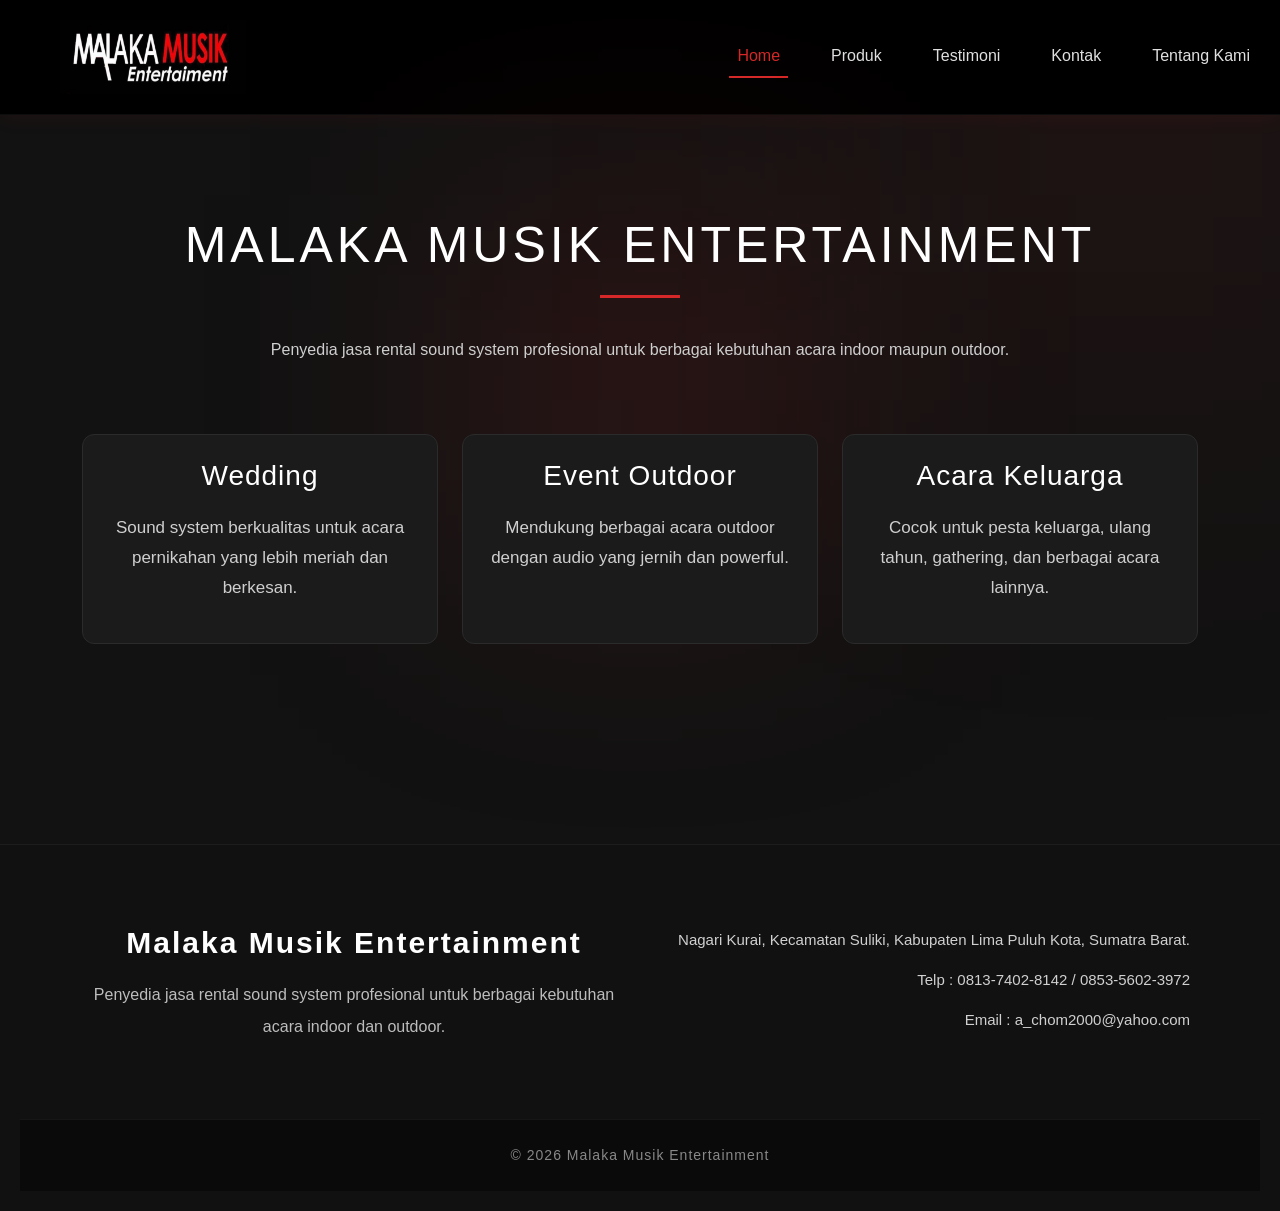
==== home.html @ efecc33e "mindahin home.html" ====
<!DOCTYPE html>
<html>
<head>
    <title>Malaka Musik</title>
    <link href="https://cdn.jsdelivr.net/npm/bootstrap@5.3.2/dist/css/bootstrap.min.css" rel="stylesheet">
    <link rel="stylesheet" href="../styles/styles.css">
</head>
<body>
    <nav class="navbar navbar-expand-lg custom-header">
        <div class="container-fluid">
            <a class="navbar-brand custom-logo" href="home.html">
                <img src="../images/logo.jpeg" alt="Logo" width="186" height="74" class="ms-5">
            </a>

            <ul class="navbar-nav ms-auto custom-nav-links">
                <li class="nav-item">
                    <a class="nav-link active" href="home.html">Home</a>
                </li>
                <li class="nav-item">
                    <a class="nav-link" href="produk.html">Produk</a>
                </li>
                <li class="nav-item">
                    <a class="nav-link" href="testimoni.html">Testimoni</a>
                </li>
                <li class="nav-item">
                    <a class="nav-link" href="kontak.html">Kontak</a>
                </li>
                <li class="nav-item">
                    <a class="nav-link" href="about.html">Tentang Kami</a>
                </li>
            </ul>
        </div>
    </nav>

    <section class="main-section">
        <div class="container text-center">
            <h1 class="section-title">MALAKA MUSIK ENTERTAINMENT</h1>
            <div class="line"></div>
            <p class="subtitle">Penyedia jasa rental sound system profesional untuk berbagai kebutuhan acara indoor maupun outdoor.</p>

            <div class="row g-4 mt-5">
                <div class="col-md-4">
                    <div class="custom-card p-4 h-100">
                        <h3 class="service-title">Wedding</h3>
                        <p class="service-text">Sound system berkualitas untuk acara pernikahan yang lebih meriah dan berkesan.                        </p>
                    </div>
                </div>

                <div class="col-md-4">
                    <div class="custom-card p-4 h-100">
                        <h3 class="service-title">Event Outdoor</h3>
                        <p class="service-text">Mendukung berbagai acara outdoor dengan audio yang jernih dan powerful.</p>
                    </div>
                </div>

                <div class="col-md-4">
                    <div class="custom-card p-4 h-100">
                        <h3 class="service-title">Acara Keluarga</h3>
                        <p class="service-text">Cocok untuk pesta keluarga, ulang tahun, gathering, dan berbagai acara lainnya.</p>
                    </div>
                </div>
            </div>
        </div>
    </section>

    <footer class="footer">
        <div class="container">
            <div class="footer-content">
                <div class="footer-left">
                    <h3 class="footer-title">Malaka Musik Entertainment</h3>
                    <p class="footer-text">Penyedia jasa rental sound system profesional untuk berbagai kebutuhan acara indoor dan outdoor.</p>
                </div>
                <div class="footer-right">
                    <p>Nagari Kurai, Kecamatan Suliki, Kabupaten Lima Puluh Kota, Sumatra Barat.</p>
                    <p>Telp : 0813-7402-8142 / 0853-5602-3972</p>
                    <p>Email : a_chom2000@yahoo.com</p>
                </div>
            </div>
        </div>
        <div class="footer-bottom">
            <p>© 2026 Malaka Musik Entertainment</p>
        </div>
    </footer>
</body>
</html>
---- styles/styles.css ----
body{
background:#121212;
font-family:Arial,sans-serif;
overflow-x:hidden;
}

.custom-header{
background:#000;
padding:15px 0;
}

.custom-nav-links{
gap:15px;
}

.custom-nav-links .nav-link{
color:#e0e0e0 !important;
margin:0 10px;
transition:0.3s;
}

.custom-nav-links .nav-link:hover{
color:#fff !important;
}

.custom-nav-links .nav-link.active{
color:#d62828 !important;
border-bottom:2px solid #d62828;
}

.testimoni-section{
padding: 100px 0;
    position: relative;
}

.testimoni-section::before {
    content: "";
    position: absolute;

    width: 400px;
    height: 400px;

    background: rgba(214, 40, 40, 0.15);

    filter: blur(120px);

    top: 100px;
    left: 50%;

    transform: translateX(-50%);
    z-index: 0;
}

.testimoni-section .container {
    position: relative;
    z-index: 1;
}


.section-title{
color:white;
font-size:50px;
letter-spacing:4px;
}

.line{
width:80px;
height:3px;
background:#d62828;
margin:20px auto 40px;
}

.subtitle{
color:#cfcfcf;
}

.custom-card{
background:#1b1b1b;
border:1px solid #2b2b2b;
border-radius:12px;

transition:0.4s ease;

backdrop-filter: blur(10px);
}

.custom-card:hover{
transform:translateY(-10px) scale(1.02);

border-color:#d62828;

box-shadow: 0 0 20px rgba(214,40,40,0.3);
}

.stars{
color:#d62828;
font-size:24px;
margin-bottom:20px;
}

.testimonial-text{
color:#d9d9d9;
line-height:30px;
font-size:17px;
}

.client-name{
color:white;
margin-top:20px;
font-size:18px;
}

.footer{
background:black;
color:#888;
text-align:center;
padding:20px;
margin-top:80px;
}

.stats h2{
color:#d62828;
font-size:40px;
font-weight:bold;
}

.stats p{
color:#cfcfcf;
font-size:16px;
letter-spacing:1px;
}




.about-text{
color:#d9d9d9;

line-height:35px;

font-size:20px;

max-width:1000px;

margin:auto;

margin-bottom:30px;

text-shadow:0 0 5px rgba(255,255,255,0.1);
}

.about-section{
position:relative;
padding:100px 0;
}

.about-section::before{
content:"";

position:absolute;

width:400px;
height:400px;

background:rgba(214,40,40,0.12);

filter:blur(120px);

top:100px;
left:50%;

transform:translateX(-50%);
}

.gallery-img{
border-radius:12px;

transition:0.4s ease;
}

.gallery-img:hover{
transform:scale(1.03);

box-shadow:0 0 20px rgba(214,40,40,0.3);
}

.gallery-title{
color:white;

font-size:45px;

margin-bottom:50px;

letter-spacing:3px;
}

.divider{
width:100px;
height:3px;

background:#d62828;

margin:60px auto;
}

.slider{
overflow:hidden;

position:relative;

margin-top:50px;
}

.slide-track{
display:flex;

width:calc(350px * 12);

animation:scroll 25s linear infinite;

gap:20px;
}

.gallery-img{
width:350px;

height:250px;

object-fit:cover;

border-radius:12px;

transition:0.4s ease;
}

.gallery-img:hover{
transform:scale(1.03);

box-shadow:0 0 20px rgba(214,40,40,0.3);
}

@keyframes scroll{

0%{
transform:translateX(0);
}

100%{
transform:translateX(calc(-350px * 6));
}

}

.slide-track:hover{
animation-play-state:paused;
}

body::before{
content:"";
position:fixed;

width:500px;
height:500px;

background:rgba(214,40,40,0.08);

filter:blur(150px);

top:-100px;
right:-100px;

z-index:-1;
}

.about-section{
background:linear-gradient(
to bottom,
#121212,
#181818
);
}

.about-section,
.gallery-section{
animation:fadeUp 1s ease;
}

@keyframes fadeUp{
from{
opacity:0;
transform:translateY(30px);
}

to{
opacity:1;
transform:translateY(0);
}
}

.custom-header{
border-bottom:1px solid rgba(255,255,255,0.05);

box-shadow:0 2px 20px rgba(214,40,40,0.08);
}


/* Home Section */
.main-section{
padding:100px 0;
position:relative;
}

.main-section::before{
    content:"";
    position:absolute;
    width:400px;
    height:400px;
    background:rgba(214,40,40,0.12);
    filter:blur(120px);
    top:80px;
    left:50%;
    transform:translateX(-50%);
    z-index:0;
}

.main-section .container{
    position:relative;
    z-index:1;
}

.service-title{
    color:white;
    font-size:28px;
    margin-bottom:20px;
    letter-spacing:1px;
}

.service-text{
    color:#cfcfcf;
    font-size:17px;
    line-height:30px;
}

.custom-btn{
    background:#d62828;
    color:white;
    padding:12px 30px;
    border:none;
    border-radius:8px;
    font-size:16px;
    transition:0.3s ease;
}

.custom-btn:hover{
    background:#b71f1f;
    transform:translateY(-3px);
    box-shadow:0 0 15px rgba(214,40,40,0.4);
    color:white;
}

/* Produk Section */
.produk-section{
    padding:100px 0;
    position:relative;
    animation:fadeUp 1s ease;
}

.produk-section::before{
    content:"";
    position:absolute;
    width:420px;
    height:420px;
    background:rgba(214,40,40,0.12);
    filter:blur(120px);
    top:80px;
    left:50%;
    transform:translateX(-50%);
    z-index:0;
}

.produk-section .container{
    position:relative;
    z-index:1;
}

.produk-subtitle{
    max-width:760px;
    margin:0 auto;
    line-height:30px;
}

.produk-highlight{
    background:linear-gradient(135deg,#181818,#101010);
    border:1px solid rgba(214,40,40,0.25);
    border-radius:12px;
    display:flex;
    justify-content:space-between;
    align-items:center;
    gap:40px;
    margin:55px 0 45px;
    padding:35px;
    box-shadow:0 0 25px rgba(214,40,40,0.12);
}

.produk-label{
    color:#d62828;
    display:inline-block;
    font-size:14px;
    font-weight:bold;
    letter-spacing:2px;
    margin-bottom:14px;
    text-transform:uppercase;
}

.highlight-text h2{
    color:white;
    font-size:34px;
    margin-bottom:16px;
}

.highlight-text p{
    color:#cfcfcf;
    font-size:17px;
    line-height:30px;
    margin:0;
    max-width:650px;
}

.highlight-info{
    min-width:230px;
    text-align:right;
}

.highlight-info p{
    color:#bdbdbd;
    margin-bottom:8px;
}

.highlight-info h3{
    color:white;
    font-size:30px;
    margin-bottom:22px;
}

.produk-btn{
    display:inline-block;
    text-decoration:none;
}

.produk-grid{
    margin-top:20px;
}

.produk-card{
    background:#1b1b1b;
    border:1px solid #2b2b2b;
    border-radius:12px;
    height:100%;
    overflow:hidden;
    transition:0.4s ease;
}

.produk-card:hover{
    transform:translateY(-10px);
    border-color:#d62828;
    box-shadow:0 0 20px rgba(214,40,40,0.3);
}

.produk-img{
    width:100%;
    height:235px;
    object-fit:cover;
    display:block;
}

.produk-content{
    padding:26px;
}

.produk-content h3{
    color:white;
    font-size:25px;
    margin-bottom:14px;
}

.produk-content p{
    color:#cfcfcf;
    font-size:16px;
    line-height:28px;
    margin-bottom:18px;
}

.produk-content ul{
    color:#d9d9d9;
    margin:0 0 22px;
    padding-left:20px;
}

.produk-content li{
    margin-bottom:8px;
}

.produk-price{
    color:#d62828;
    font-size:22px;
    font-weight:bold;
}

@media (max-width: 768px){
    .section-title{
        font-size:36px;
        letter-spacing:2px;
    }

    .produk-highlight{
        flex-direction:column;
        align-items:flex-start;
        padding:28px;
    }

    .highlight-info{
        text-align:left;
        min-width:0;
    }

    .custom-logo img{
        margin-left:0 !important;
    }

    .custom-nav-links{
        padding:15px 0;
    }

    .footer-content{
        flex-direction:column;
        gap:25px;
    }

    .footer-right{
        text-align:left;
    }
}

/* Kontak */
.kontak-section {
    padding: 100px 0;
    position: relative;
    animation: fadeUp 1s ease;
}

.kontak-section::before {
    content: "";
    position: absolute;
    width: 400px;
    height: 400px;
    background: rgba(214, 40, 40, 0.12);
    filter: blur(120px);
    top: 80px;
    left: 50%;
    transform: translateX(-50%);
    z-index: 0;
}

.kontak-section .container {
    position: relative;
    z-index: 1;
}

.kontak-info h3, 
.kontak-form h3 {
    color: white;
    font-size: 25px;
}

.kontak-info p {
    color: #cfcfcf;
    font-size: 16px;
    line-height: 28px;
}

.kontak-info strong {
    color: #d62828;
    font-weight: bold;
    letter-spacing: 0.5px;
}

.kontak-form label {
    color: #cfcfcf;
    font-size: 15px;
    letter-spacing: 0.5px;
}

.kontak-form .form-control {
    background-color: #222222;
    border: 1px solid #333333;
    color: #ffffff;
    padding: 12px 15px;
    border-radius: 8px;
    transition: 0.3s ease;
}

.kontak-form .form-control:focus {
    background-color: #2a2a2a;
    border-color: #d62828;
    box-shadow: 0 0 12px rgba(214, 40, 40, 0.4);
    color: #ffffff;
}

.kontak-form .form-control::placeholder {
    color: #777777;
}

/* Footer */

.footer{
    background:#111111;
    margin-top:100px;
    border-top:1px solid rgba(255,255,255,0.05);
}

.footer .container{
    padding:0 20px;
}

.footer-content{
    display:flex;
    justify-content:space-between;
    align-items:flex-start;
    gap:60px;
    padding:60px 0;
}

.footer-left{
    flex:1;
}

.footer-title{
    color:white;
    font-size:30px;
    font-weight:bold;
    margin-bottom:18px;
    letter-spacing:2px;
}

.footer-text{
    color:#bdbdbd;
    font-size:16px;
    line-height:32px;
    max-width:550px;
}

.footer-right{
    text-align:right;
}

.footer-right p{
    color:#d0d0d0;
    font-size:15px;
    line-height:30px;
    margin-bottom:10px;
}

.footer-bottom{
    background:#0a0a0a;
    padding:25px 0;
    text-align:center;
    border-top:1px solid rgba(255,255,255,0.05);
}

.footer-bottom p{
    color:#888888;
    font-size:14px;
    margin:0;
    letter-spacing:1px;
}
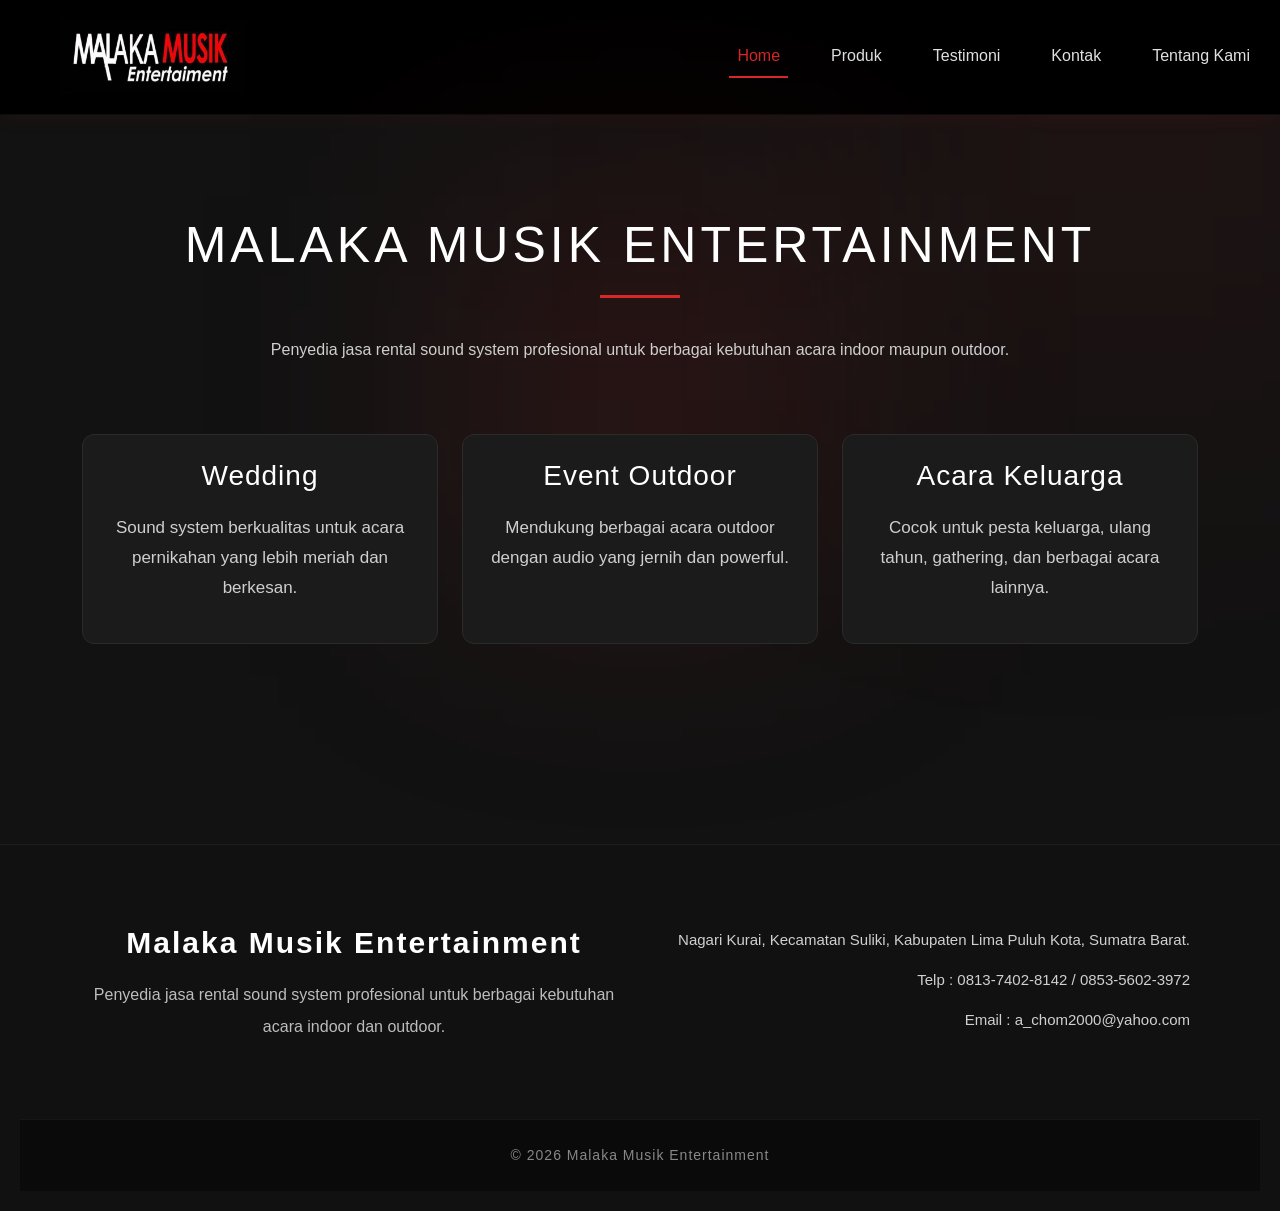
==== commit f4dffe6f: "mindahin home file" ====
--- a/home.html
+++ b/home.html
@@ -3,13 +3,13 @@
 <head>
     <title>Malaka Musik</title>
     <link href="https://cdn.jsdelivr.net/npm/bootstrap@5.3.2/dist/css/bootstrap.min.css" rel="stylesheet">
-    <link rel="stylesheet" href="../styles/styles.css">
+    <link rel="stylesheet" href="styles/styles.css">
 </head>
 <body>
     <nav class="navbar navbar-expand-lg custom-header">
         <div class="container-fluid">
             <a class="navbar-brand custom-logo" href="home.html">
-                <img src="../images/logo.jpeg" alt="Logo" width="186" height="74" class="ms-5">
+                <img src="images/logo.jpeg" alt="Logo" width="186" height="74" class="ms-5">
             </a>
 
             <ul class="navbar-nav ms-auto custom-nav-links">
@@ -17,16 +17,16 @@
                     <a class="nav-link active" href="home.html">Home</a>
                 </li>
                 <li class="nav-item">
-                    <a class="nav-link" href="produk.html">Produk</a>
+                    <a class="nav-link" href="pages/produk.html">Produk</a>
                 </li>
                 <li class="nav-item">
-                    <a class="nav-link" href="testimoni.html">Testimoni</a>
+                    <a class="nav-link" href="pages/testimoni.html">Testimoni</a>
                 </li>
                 <li class="nav-item">
-                    <a class="nav-link" href="kontak.html">Kontak</a>
+                    <a class="nav-link" href="pages/kontak.html">Kontak</a>
                 </li>
                 <li class="nav-item">
-                    <a class="nav-link" href="about.html">Tentang Kami</a>
+                    <a class="nav-link" href="pages/about.html">Tentang Kami</a>
                 </li>
             </ul>
         </div>
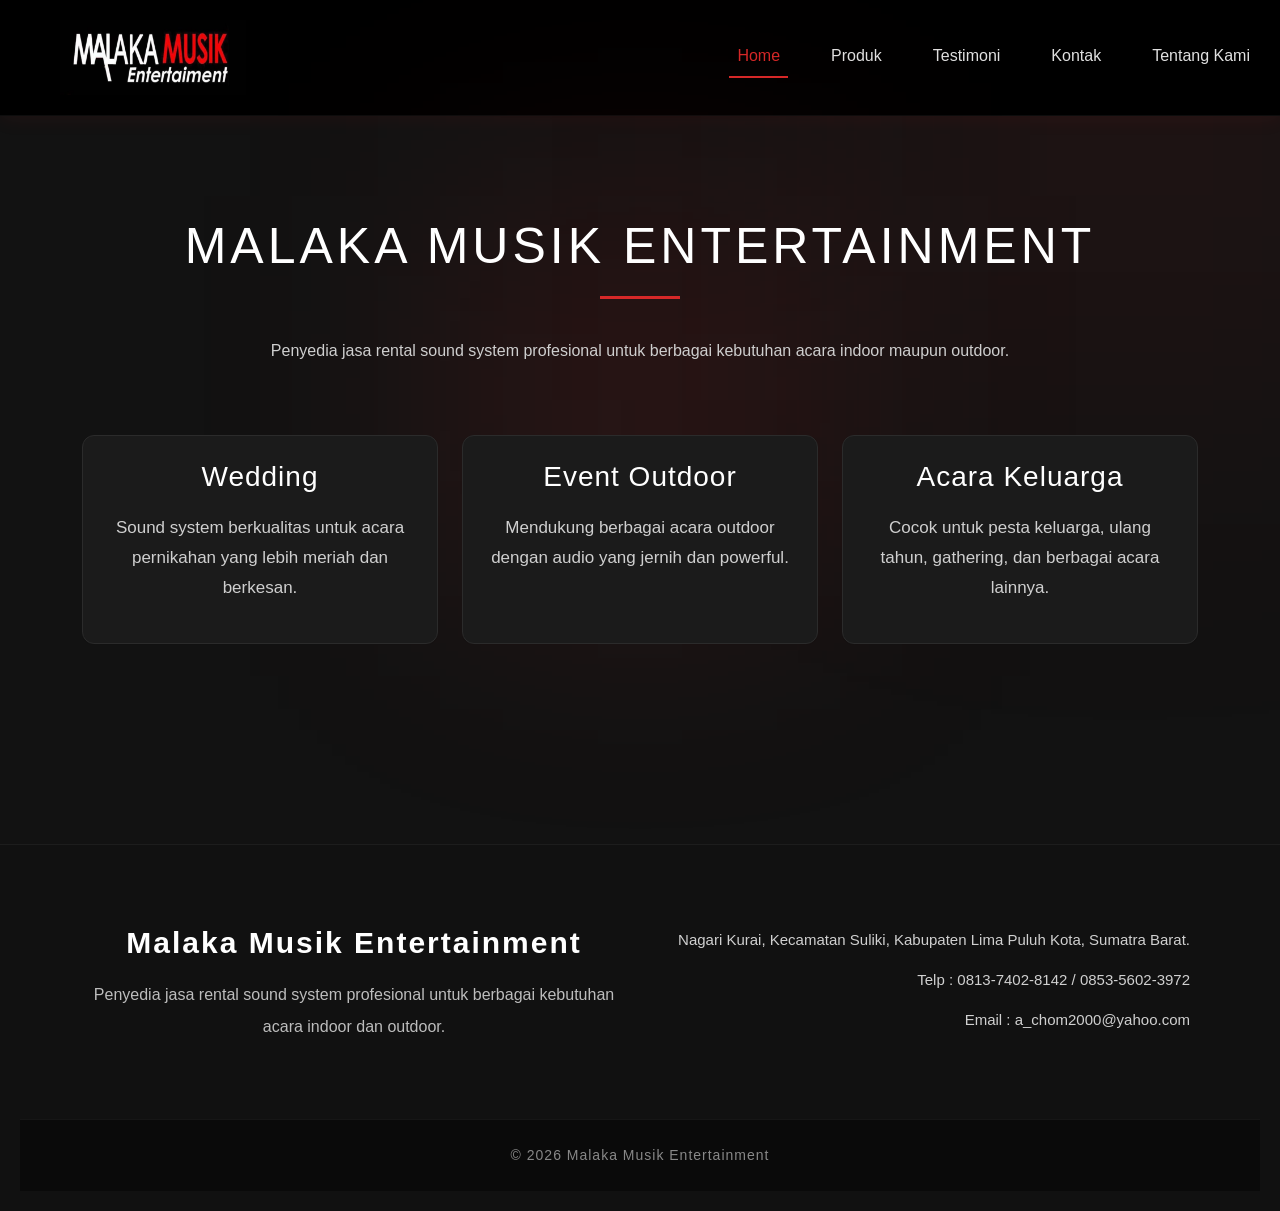
==== commit 25c6af9d: "responsif" ====
--- a/home.html
+++ b/home.html
@@ -1,6 +1,8 @@
 <!DOCTYPE html>
 <html>
 <head>
+    <meta charset="UTF-8">
+    <meta name="viewport" content="width=device-width, initial-scale=1">
     <title>Malaka Musik</title>
     <link href="https://cdn.jsdelivr.net/npm/bootstrap@5.3.2/dist/css/bootstrap.min.css" rel="stylesheet">
     <link rel="stylesheet" href="styles/styles.css">
@@ -9,9 +11,14 @@
     <nav class="navbar navbar-expand-lg custom-header">
         <div class="container-fluid">
             <a class="navbar-brand custom-logo" href="home.html">
-                <img src="images/logo.jpeg" alt="Logo" width="186" height="74" class="ms-5">
+                <img src="images/logo.jpeg" alt="Logo" width="186" height="74" class="ms-lg-5">
             </a>
 
+            <button class="navbar-toggler" type="button" data-bs-toggle="collapse" data-bs-target="#navbarNav" aria-controls="navbarNav" aria-expanded="false" aria-label="Toggle navigation">
+                <span class="navbar-toggler-icon"></span>
+            </button>
+
+            <div class="collapse navbar-collapse" id="navbarNav">
             <ul class="navbar-nav ms-auto custom-nav-links">
                 <li class="nav-item">
                     <a class="nav-link active" href="home.html">Home</a>
@@ -29,6 +36,7 @@
                     <a class="nav-link" href="pages/about.html">Tentang Kami</a>
                 </li>
             </ul>
+            </div>
         </div>
     </nav>
 
@@ -81,5 +89,7 @@
             <p>© 2026 Malaka Musik Entertainment</p>
         </div>
     </footer>
+
+    <script src="https://cdn.jsdelivr.net/npm/bootstrap@5.3.2/dist/js/bootstrap.bundle.min.js"></script>
 </body>
 </html>
--- a/styles/styles.css
+++ b/styles/styles.css
@@ -507,38 +507,345 @@
     font-weight:bold;
 }
 
-@media (max-width: 768px){
-    .section-title{
-        font-size:36px;
-        letter-spacing:2px;
-    }
-
-    .produk-highlight{
-        flex-direction:column;
-        align-items:flex-start;
-        padding:28px;
-    }
-
-    .highlight-info{
-        text-align:left;
-        min-width:0;
-    }
-
-    .custom-logo img{
-        margin-left:0 !important;
-    }
-
-    .custom-nav-links{
-        padding:15px 0;
-    }
-
-    .footer-content{
-        flex-direction:column;
-        gap:25px;
-    }
-
-    .footer-right{
-        text-align:left;
+/* ===== RESPONSIVE ===== */
+
+/* Navbar toggler styling */
+.navbar-toggler {
+    border-color: rgba(214,40,40,0.5);
+    padding: 6px 10px;
+}
+
+.navbar-toggler-icon {
+    background-image: url("data:image/svg+xml,%3csvg xmlns='http://www.w3.org/2000/svg' viewBox='0 0 30 30'%3e%3cpath stroke='rgba%28214, 40, 40, 1%29' stroke-linecap='round' stroke-miterlimit='10' stroke-width='2' d='M4 7h22M4 15h22M4 23h22'/%3e%3c/svg%3e");
+}
+
+.navbar-toggler:focus {
+    box-shadow: 0 0 0 0.2rem rgba(214,40,40,0.25);
+}
+
+/* Logo responsive */
+.navbar-brand img {
+    max-width: 100%;
+    height: auto;
+}
+
+/* Tablet — max 992px */
+@media (max-width: 992px) {
+    .custom-nav-links {
+        padding: 15px 0;
+        gap: 5px;
+    }
+
+    .custom-nav-links .nav-link {
+        margin: 0;
+        padding: 10px 15px;
+    }
+
+    .section-title {
+        font-size: 40px;
+        letter-spacing: 3px;
+    }
+
+    .main-section,
+    .produk-section,
+    .testimoni-section,
+    .about-section,
+    .kontak-section {
+        padding: 70px 0;
+    }
+
+    .produk-highlight {
+        flex-direction: column;
+        align-items: flex-start;
+        padding: 28px;
+        gap: 25px;
+    }
+
+    .highlight-info {
+        text-align: left;
+        min-width: 0;
+        width: 100%;
+    }
+
+    .highlight-text h2 {
+        font-size: 28px;
+    }
+
+    .footer-content {
+        flex-direction: column;
+        gap: 30px;
+        text-align: center;
+    }
+
+    .footer-right {
+        text-align: center;
+    }
+
+    .footer-title {
+        font-size: 24px;
+    }
+
+    .gallery-title {
+        font-size: 36px;
+    }
+
+    .gallery-img {
+        width: 280px;
+        height: 200px;
+    }
+
+    .slide-track {
+        width: calc(280px * 12);
+    }
+
+    .about-text {
+        font-size: 18px;
+        line-height: 30px;
+    }
+
+    .stats h2 {
+        font-size: 32px;
+    }
+}
+
+/* Mobile — max 768px */
+@media (max-width: 768px) {
+    .section-title {
+        font-size: 32px;
+        letter-spacing: 2px;
+    }
+
+    .main-section,
+    .produk-section,
+    .testimoni-section,
+    .about-section,
+    .kontak-section {
+        padding: 50px 0;
+    }
+
+    .navbar-brand img {
+        width: 140px;
+        height: auto;
+    }
+
+    .custom-logo img {
+        margin-left: 0 !important;
+    }
+
+    .produk-highlight {
+        padding: 22px;
+    }
+
+    .highlight-text h2 {
+        font-size: 24px;
+    }
+
+    .highlight-info h3 {
+        font-size: 24px;
+    }
+
+    .produk-content h3 {
+        font-size: 22px;
+    }
+
+    .produk-img {
+        height: 200px;
+    }
+
+    .footer {
+        margin-top: 50px;
+    }
+
+    .footer-content {
+        padding: 40px 0;
+    }
+
+    .footer-title {
+        font-size: 22px;
+    }
+
+    .footer-text {
+        font-size: 14px;
+    }
+
+    .footer-right p {
+        font-size: 14px;
+        line-height: 26px;
+    }
+
+    .gallery-title {
+        font-size: 30px;
+        margin-bottom: 30px;
+    }
+
+    .gallery-img {
+        width: 240px;
+        height: 170px;
+    }
+
+    .slide-track {
+        width: calc(240px * 12);
+    }
+
+    .about-text {
+        font-size: 16px;
+        line-height: 28px;
+        padding: 0 10px;
+    }
+
+    .stats h2 {
+        font-size: 28px;
+    }
+
+    .stats p {
+        font-size: 14px;
+    }
+
+    .service-title {
+        font-size: 24px;
+    }
+
+    .service-text {
+        font-size: 15px;
+    }
+
+    .custom-btn {
+        font-size: 14px;
+        padding: 10px 24px;
+    }
+
+    .subtitle {
+        font-size: 15px;
+    }
+
+    .kontak-info h3,
+    .kontak-form h3 {
+        font-size: 22px;
+    }
+
+    .divider {
+        margin: 40px auto;
+    }
+}
+
+/* Small mobile — max 480px */
+@media (max-width: 480px) {
+    .section-title {
+        font-size: 26px;
+        letter-spacing: 1px;
+    }
+
+    .main-section,
+    .produk-section,
+    .testimoni-section,
+    .about-section,
+    .kontak-section {
+        padding: 35px 0;
+    }
+
+    .navbar-brand img {
+        width: 120px;
+        height: auto;
+    }
+
+    .produk-highlight {
+        padding: 18px;
+        margin: 30px 0 25px;
+    }
+
+    .highlight-text h2 {
+        font-size: 20px;
+    }
+
+    .highlight-text p {
+        font-size: 15px;
+        line-height: 26px;
+    }
+
+    .highlight-info h3 {
+        font-size: 22px;
+    }
+
+    .produk-content {
+        padding: 18px;
+    }
+
+    .produk-content h3 {
+        font-size: 20px;
+    }
+
+    .produk-content p {
+        font-size: 14px;
+        line-height: 24px;
+    }
+
+    .produk-price {
+        font-size: 19px;
+    }
+
+    .produk-img {
+        height: 180px;
+    }
+
+    .testimonial-text {
+        font-size: 15px;
+        line-height: 26px;
+    }
+
+    .client-name {
+        font-size: 16px;
+    }
+
+    .stars {
+        font-size: 20px;
+    }
+
+    .footer-content {
+        padding: 30px 0;
+        gap: 20px;
+    }
+
+    .footer-title {
+        font-size: 20px;
+    }
+
+    .footer-bottom {
+        padding: 18px 0;
+    }
+
+    .footer-bottom p {
+        font-size: 12px;
+    }
+
+    .gallery-title {
+        font-size: 24px;
+        margin-bottom: 20px;
+    }
+
+    .gallery-img {
+        width: 200px;
+        height: 140px;
+    }
+
+    .slide-track {
+        width: calc(200px * 12);
+    }
+
+    .about-text {
+        font-size: 15px;
+        line-height: 26px;
+    }
+
+    .stats h2 {
+        font-size: 24px;
+    }
+
+    .stats p {
+        font-size: 13px;
+    }
+
+    .custom-card {
+        padding: 15px !important;
     }
 }
 
